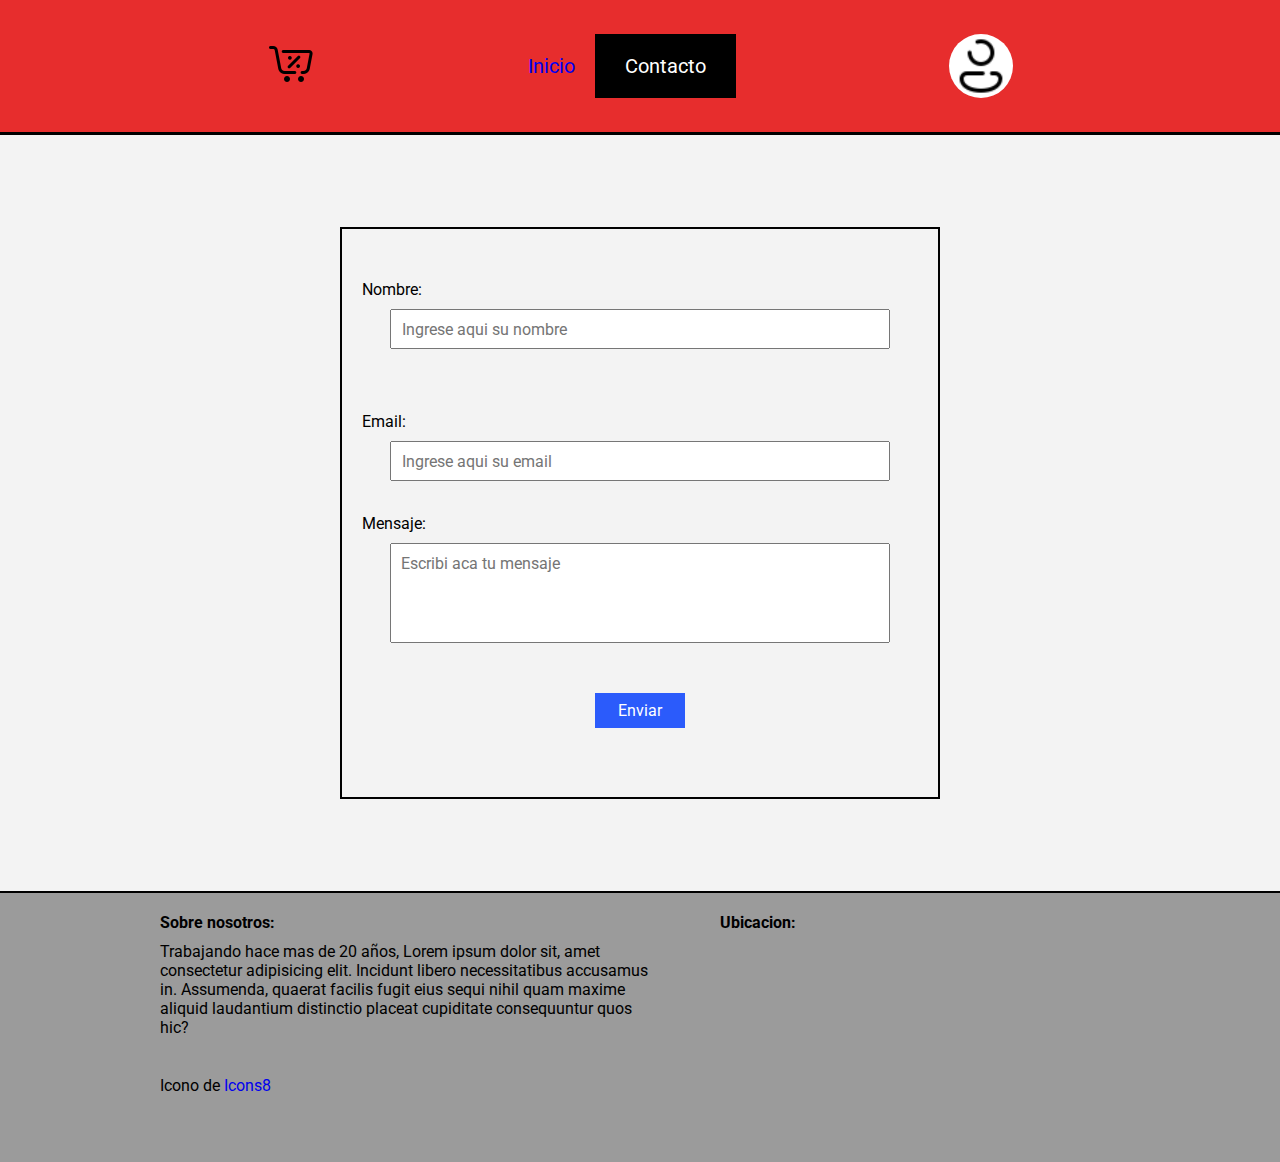
==== Pages/contacto.html @ a42bc911 "Reinicio de la configuracion de git" ====
<!DOCTYPE html>
<html lang="es">

<head>
    <meta charset="UTF-8">
    <meta name="viewport" content="width=device-width, initial-scale=1.0">
    <title>Supermercado</title>
    <link rel="stylesheet" href="../Styles/contacto.css">
    <link rel="stylesheet" href="../Styles/style.css">
</head>

<body>
    <!-- HEADER -->
    <header class="Header">
        <section class="headerSection">
            <picture>
                <img class="imgLogo" src="../assets/image/logo.png" alt="Logo">
            </picture>

            <nav class="NavBar">
                <ul class="listaLinks">
                    <li> <a class="links" href="../index.html"> Inicio </a></li>
                    <li class="links activo"> Contacto </li>
                </ul>
            </nav>

            <img class="imgUsuario" src="../assets/image/usuario.png" alt="Usuario">


            <img class="menuHamburguesa" src="../assets/image/menu.png" alt="Menu hamburguesa">
        </section>
    </header>

    <!-- Form -->
    <section class="sectionForm">
        <form method="post" action="https://formspree.io/f/xgveopgd">
            <label for="nombre">
                Nombre:
                <br>
                <input class="inputForm" type="text" name="nombre" placeholder="Ingrese aqui su nombre" required>
            </label>
            
            <label for="email">
                Email:
                <br>
                <input class="inputForm" type="email" name="email" placeholder="Ingrese aqui su email" required>
            </label>
            
            <label for="mensaje">
                Mensaje:
                <br>
                <textarea class="textaAreaForm inputForm" name="mensaje" id="mensaje" placeholder="Escribi aca tu mensaje" required></textarea>
            </label>

            <button class="botonEnviar" type="submit">Enviar</button>
        </form>
    </section>

    <!-- Footer -->
    <footer class="Footer">
        <section class="footerSection">
            <article class="footerArticleText">
                <h2>Sobre nosotros:</h2>
                <p>
                    Trabajando hace mas de 20 años,
                    Lorem ipsum dolor sit, amet consectetur adipisicing elit. Incidunt libero necessitatibus accusamus
                    in. Assumenda, quaerat facilis fugit eius sequi nihil quam maxime aliquid laudantium distinctio
                    placeat cupiditate consequuntur quos hic?
                </p>
                <br>
                <p>
                    Icono de <a target="_blank" href="https://icons8.com">Icons8</a>
                </p>
            </article>

            <article class="footerArticleIframe">
                <h2>Ubicacion:</h2>
                <iframe
                    src="https://www.google.com/maps/embed?pb=!1m18!1m12!1m3!1d13108.380818587526!2d-58.351763812841796!3d-34.7783785!2m3!1f0!2f0!3f0!3m2!1i1024!2i768!4f13.1!3m3!1m2!1s0x95a32d1e26b38247%3A0xc22d690de153c891!2sSupermercados%20DIA!5e0!3m2!1ses!2sar!4v1730142593753!5m2!1ses!2sar"
                    width="260" height="200" style="border:0;" allowfullscreen="" loading="lazy"
                    referrerpolicy="no-referrer-when-downgrade">
                </iframe>
            </article>
        </section>
    </footer>


    <script src=""></script>
</body>

</html>
---- Styles/contacto.css ----
.sectionForm {
    width: 100%;
    height: 79.5vh;
    background-color: #f3f3f3;
    display: flex;
    align-items: center;
    justify-content: center;
}

.sectionForm>form {
    max-width: 600px;
    padding: 20px;
    width: 80%;
    height: 80%;
    border: 2px solid black;
    display: grid;
    grid-template-rows: repeat(4, 1fr);
    align-items: center;
}

form > label {
    display: flex;
    flex-direction: column;
    gap: 10px;
}

.inputForm {
    width: 90%;
    height: 40px;
    padding: 10px;
    align-self: center;
}

.textaAreaForm {
    resize: none;
    height: 100px;
}

.botonEnviar {
    justify-self: center;
    width: 90px;
    height: 35px;
    background-color: rgb(43, 91, 251);
    color: white;
    border: none;
}
---- Styles/style.css ----
@import url('https://fonts.googleapis.com/css2?family=Roboto:ital,wght@0,100;0,300;0,400;0,500;0,700;0,900;1,100;1,300;1,400;1,500;1,700;1,900&display=swap');


* {
    font-family: 'Roboto';
    font-size: 16px;
    box-sizing: border-box;
    margin: 0;
    padding: 0;
}

/* Body */
body {
    display: flex;
    flex-direction: column;
    gap: 20px;
    background-color: #f3f3f3;
}

/* Header */
.Header {
    background-color: rgb(231, 45, 45);
    border-bottom: 3px solid black;
    color: white;
    width: 100%;
    height: 15vh;
    display: flex;
    align-items: center;
    justify-content: center;
}

.headerSection {
    width: 100%;
    height: 100%;
    display: flex;
    align-items: center;
    justify-content: space-around;
}

.NavBar {
    height: 100%;
    display: flex;
    justify-content: center;
    align-items: center;
}

.imgUsuario {
    display: none;
    width: 64px;
    background-color: white;
    border-radius: 50%;
}

.listaLinks {
    display: none;
    gap: 20px;
    list-style: none;
    height: 100%;
}

.links {
    font-size: 20px;
}

.activo {
    background-color: rgb(0, 0, 0);
    padding-right: 30px;
    padding-left: 30px;
    padding-bottom: 20px;
    padding-top: 20px;
    display: flex;
    align-items: center;
    justify-content: center;
}

.menuHamburguesa {
    width: 40px;
    background-color: rgb(165, 165, 165);
    border: 1px solid rgb(36, 36, 36);
    border-radius: 5px;
}

.tituloPrincipal {
    text-align: center;
    font-size: xx-large;
}

/* Main */
.Main {
    background-color: #f3f3f3;
    width: 100%;
    display: flex;
    flex-direction: column;
    align-items: center;
    justify-content: center;
    gap: 20px;
}

.mainSection {
    background-color: white;
    width: 100%;
    display: flex;
    flex-direction: column;
    gap: 20px;
    padding: 15px;
    border-radius: 5px;
    box-shadow: 0px 15px 20px -10px;
}

.cardsContainer {
    display: flex;
    gap: 20px;
    align-items: center;
    justify-content: center;
    flex-wrap: wrap;
}

.Cards {
    min-width: 250px;
    max-width: 350px;
    border: 2px solid black;
    border-radius: 5px;
    padding: 10px;
    display: flex;
    flex-direction: column;
    align-items: center;
}


.cardDescription {
    max-width: 90%;
    padding-top: 10px;
    padding-bottom: 10px;
}

.reseniasContainer {
    background-color: rgb(221, 221, 221);
    border-radius: 7px;
    height: 325px;
    overflow-y: scroll;
    border: 2px solid rgb(41, 41, 41);
    padding: 15px;
}

.reseniasContainer>p {
    padding: 5px;
    border: 2px solid black;
    margin-top: 10px;
    margin-bottom: 10px;
}


/* Footer */
.Footer {
    background-color: rgb(155, 155, 155);
    border-top: 2px solid black;
    width: 100%;
    padding-top: 20px;
    padding-bottom: 20px;
    display: flex;
    align-items: center;
    justify-content: center;
}

.footerSection {
    width: 75%;
    display: flex;
    flex-direction: column;
    justify-content: center;
    align-items: center;
    gap: 25px;
}

.footerArticleText {
    width: 90%;
    display: flex;
    flex-direction: column;
    gap: 10px;
}

.footerArticleIframe {
    display: flex;
    flex-direction: column;
    gap: 10px;
}

.footerArticleIframe>iframe {
    border-radius: 5px;
}


@media (width > 480px) {
    .menuHamburguesa{
        display: none;
    }

    .headerSection {
        width: 75%;
        justify-content: space-around;
    }

    .imgUsuario {
        display: inline-block;
    }

    .listaLinks {
        display: flex;
        justify-content: center;
        align-items: center;
    }

    .mainSection {
        width: 75%;
    }

    .footerArticleIframe>iframe {
        width: 400px;
        height: 250px;
    }
}

@media (width > 640px) {
    .footerSection {
        flex-direction: row;
        justify-content: space-between;
        align-items: start;
    }

    .footerArticleIframe>iframe {
        width: 270px;
        height: 250px;
    }
}

@media (width > 720px) {
    .footerArticleText {
        max-width: 500px;
    }
}

@media (width > 840px) {
    .footerArticleIframe>iframe {
        width: 400px;
        height: 200px;
    }
}

a {
    text-decoration: none;
}

a:visited,
a:active {
    text-decoration: none;
    color: white;
}
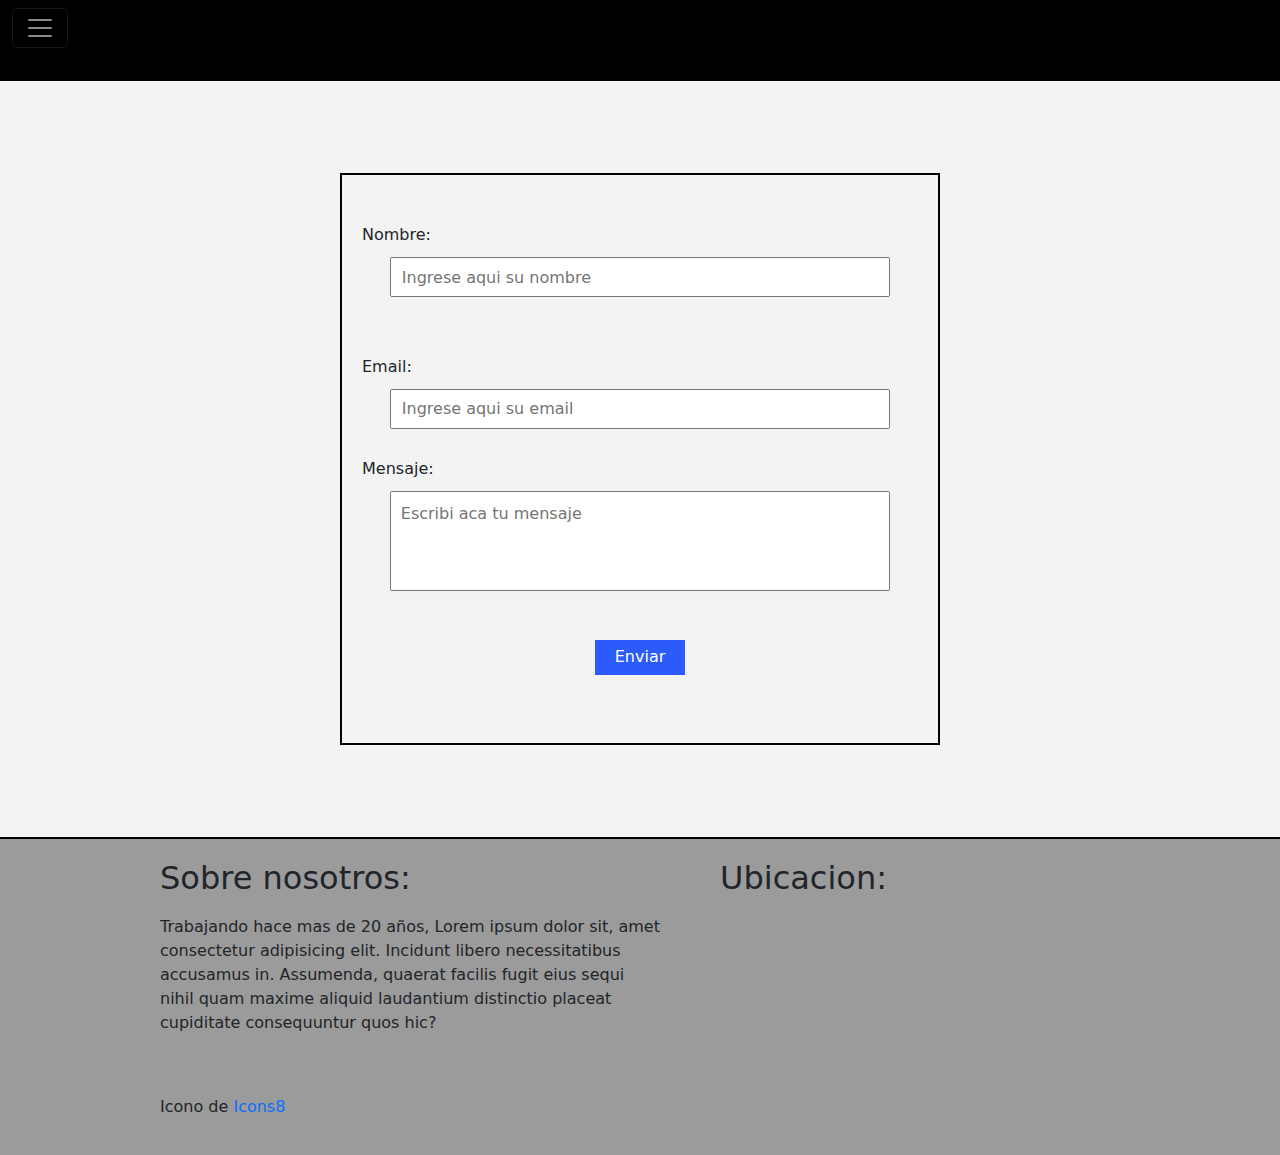
==== commit 75d8c5dd: "aplicando nuevo navbar en los archivos html" ====
--- a/Pages/contacto.html
+++ b/Pages/contacto.html
@@ -5,6 +5,9 @@
     <meta charset="UTF-8">
     <meta name="viewport" content="width=device-width, initial-scale=1.0">
     <title>Supermercado</title>
+    <!-- BOOTSTRAP -->
+    <link rel="stylesheet" href="https://cdn.jsdelivr.net/npm/bootstrap@5.3.3/dist/css/bootstrap.min.css">
+    <!-- CSS -->
     <link rel="stylesheet" href="../Styles/contacto.css">
     <link rel="stylesheet" href="../Styles/style.css">
 </head>
@@ -12,23 +15,38 @@
 <body>
     <!-- HEADER -->
     <header class="Header">
-        <section class="headerSection">
-            <picture>
-                <img class="imgLogo" src="../assets/image/logo.png" alt="Logo">
-            </picture>
+        <nav class="navbar navbar-dark fixed-top">
+            <div class="container-fluid">
+                <button class="navbar-toggler" type="button" data-bs-toggle="offcanvas"
+                    data-bs-target="#offcanvasDarkNavbar" aria-controls="offcanvasDarkNavbar"
+                    aria-label="Toggle navigation">
+                    <span class="navbar-toggler-icon"></span>
+                </button>
+                <div class="offcanvas offcanvas-end text-bg-dark" tabindex="-1" id="offcanvasDarkNavbar"
+                    aria-labelledby="offcanvasDarkNavbarLabel">
+                    <div class="offcanvas-header">
+                        <h5 class="offcanvas-title" id="offcanvasDarkNavbarLabel">Dark offcanvas</h5>
+                        <button type="button" class="btn-close btn-close-white" data-bs-dismiss="offcanvas"
+                            aria-label="Close"></button>
+                    </div>
+                    <div class="offcanvas-body">
+                        <ul class="navbar-nav justify-content-end flex-grow-1 pe-3">
+                            <li class="nav-item">
+                                <a class="nav-link" href="../index.html">INICIO</a>
+                            </li>
+                            <li class="nav-item">
+                                <a class="nav-link active" aria-current="page" href="#">CONTACTO</a>
+                            </li>
+                        </ul>
+                        <form class="d-flex mt-3" role="search">
+                            <input class="form-control me-2" type="search" placeholder="Search" aria-label="Search">
+                            <button class="btn btn-success" type="submit">Search</button>
+                        </form>
+                    </div>
+                </div>
+            </div>
+        </nav>
 
-            <nav class="NavBar">
-                <ul class="listaLinks">
-                    <li> <a class="links" href="../index.html"> Inicio </a></li>
-                    <li class="links activo"> Contacto </li>
-                </ul>
-            </nav>
-
-            <img class="imgUsuario" src="../assets/image/usuario.png" alt="Usuario">
-
-
-            <img class="menuHamburguesa" src="../assets/image/menu.png" alt="Menu hamburguesa">
-        </section>
     </header>
 
     <!-- Form -->
@@ -39,17 +57,18 @@
                 <br>
                 <input class="inputForm" type="text" name="nombre" placeholder="Ingrese aqui su nombre" required>
             </label>
-            
+
             <label for="email">
                 Email:
                 <br>
                 <input class="inputForm" type="email" name="email" placeholder="Ingrese aqui su email" required>
             </label>
-            
+
             <label for="mensaje">
                 Mensaje:
                 <br>
-                <textarea class="textaAreaForm inputForm" name="mensaje" id="mensaje" placeholder="Escribi aca tu mensaje" required></textarea>
+                <textarea class="textaAreaForm inputForm" name="mensaje" id="mensaje"
+                    placeholder="Escribi aca tu mensaje" required></textarea>
             </label>
 
             <button class="botonEnviar" type="submit">Enviar</button>
@@ -86,6 +105,7 @@
 
 
     <script src=""></script>
+    <script src="https://cdn.jsdelivr.net/npm/bootstrap@5.3.3/dist/js/bootstrap.bundle.min.js"></script>
 </body>
 
 </html>--- a/Styles/style.css
+++ b/Styles/style.css
@@ -1,7 +1,7 @@
 @import url('https://fonts.googleapis.com/css2?family=Roboto:ital,wght@0,100;0,300;0,400;0,500;0,700;0,900;1,100;1,300;1,400;1,500;1,700;1,900&display=swap');
 
 
-* {
+:root {
     font-family: 'Roboto';
     font-size: 16px;
     box-sizing: border-box;
@@ -19,71 +19,15 @@
 
 /* Header */
 .Header {
-    background-color: rgb(231, 45, 45);
-    border-bottom: 3px solid black;
+    background-color: rgb(0, 0, 0);
     color: white;
     width: 100%;
-    height: 15vh;
-    display: flex;
-    align-items: center;
-    justify-content: center;
-}
-
-.headerSection {
-    width: 100%;
-    height: 100%;
-    display: flex;
-    align-items: center;
-    justify-content: space-around;
-}
-
-.NavBar {
-    height: 100%;
-    display: flex;
-    justify-content: center;
-    align-items: center;
-}
-
-.imgUsuario {
-    display: none;
-    width: 64px;
-    background-color: white;
-    border-radius: 50%;
-}
-
-.listaLinks {
-    display: none;
-    gap: 20px;
-    list-style: none;
-    height: 100%;
-}
-
-.links {
-    font-size: 20px;
-}
-
-.activo {
-    background-color: rgb(0, 0, 0);
-    padding-right: 30px;
-    padding-left: 30px;
-    padding-bottom: 20px;
-    padding-top: 20px;
-    display: flex;
-    align-items: center;
-    justify-content: center;
-}
-
-.menuHamburguesa {
-    width: 40px;
-    background-color: rgb(165, 165, 165);
-    border: 1px solid rgb(36, 36, 36);
-    border-radius: 5px;
-}
-
-.tituloPrincipal {
-    text-align: center;
-    font-size: xx-large;
-}
+    height: 9vh;
+    display: flex;
+    align-items: center;
+    justify-content: center;
+}
+
 
 /* Main */
 .Main {
@@ -190,7 +134,7 @@
 
 
 @media (width > 480px) {
-    .menuHamburguesa{
+    .menuHamburguesa {
         display: none;
     }
 
@@ -253,5 +197,4 @@
 a:active {
     text-decoration: none;
     color: white;
-}
-
+}